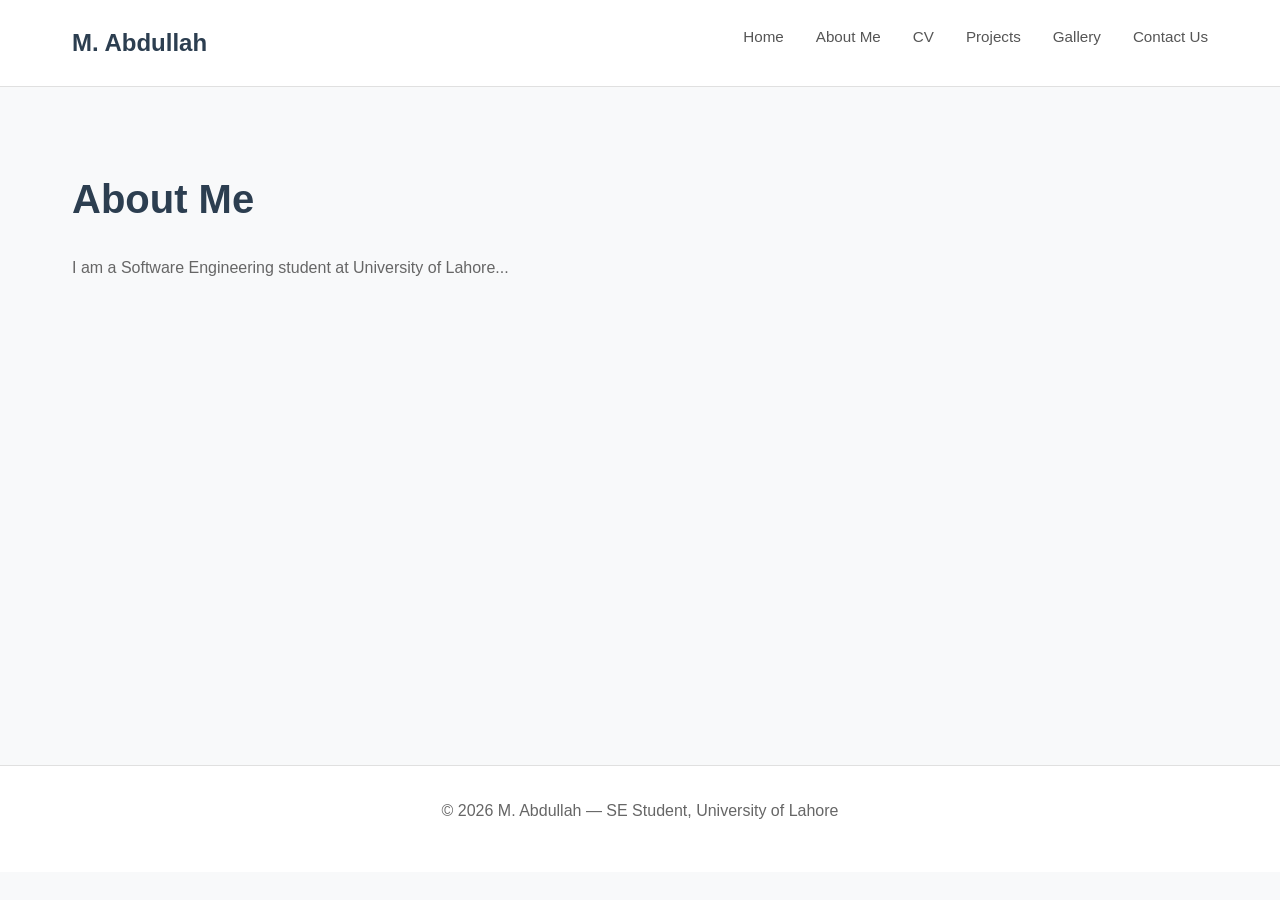
==== about.html @ 24690981 "Add files via upload" ====
<!DOCTYPE html>
<html>
<head>
    <title>About Me</title>
    <link rel="stylesheet" href="style.css">
</head>
<body>
    <header>
        <nav>
            <span class="nav-logo">M. Abdullah</span>
            <ul class="nav-links">
                <li><a href="index.html">Home</a></li>
                <li><a href="about.html">About Me</a></li>
                <li><a href="cv.html">CV</a></li>
                <li><a href="projects.html">Projects</a></li>
                <li><a href="gallery.html">Gallery</a></li>
                <li><a href="contact.html">Contact Us</a></li>
            </ul>
        </nav>
    </header>

    <main>
        <section>
            <div class="container">
                <h1>About Me</h1>
                <p>I am a Software Engineering student at University of Lahore...</p>
            </div>
        </section>
    </main>

    <footer>
        <p>&copy; 2026 M. Abdullah &mdash; SE Student, University of Lahore</p>
    </footer>
</body>
</html>
---- style.css ----
* {
    margin: 0;
    padding: 0;
    box-sizing: border-box;
}

body {
    font-family: -apple-system, BlinkMacSystemFont, 'Segoe UI', 'Roboto', 'Oxygen', 'Ubuntu', 'Cantarell', sans-serif;
    background-color: #f8f9fa;
    color: #333;
    line-height: 1.6;
}

header {
    background-color: #ffffff;
    padding: 1.5rem 0;
    border-bottom: 1px solid #e0e0e0;
    position: sticky;
    top: 0;
    z-index: 100;
}

nav {
    max-width: 1200px;
    margin: 0 auto;
    padding: 0 2rem;
    display: flex;
    justify-content: space-between;
    align-items: center;
}

.nav-logo {
    font-size: 1.5rem;
    font-weight: 700;
    color: #2c3e50;
}

.nav-links {
    display: flex;
    list-style: none;
    gap: 2rem;
}

nav a {
    text-decoration: none;
    color: #555;
    font-size: 0.95rem;
    transition: color 0.2s ease;
}

nav a:hover {
    color: #2c3e50;
}

h1, h2 {
    font-size: 2.5rem;
    font-weight: 700;
    margin-bottom: 1.5rem;
    color: #2c3e50;
}

h3 {
    font-size: 1.3rem;
    color: #2c3e50;
    margin-bottom: 1rem;
}

p {
    font-size: 1rem;
    color: #666;
    margin-bottom: 1rem;
}

.container {
    max-width: 1200px;
    margin: 0 auto;
    padding: 0 2rem;
}

form {
    max-width: 500px;
    margin-top: 2rem;
}

label {
    display: block;
    margin-bottom: 0.5rem;
    color: #333;
    font-weight: 500;
}

input, textarea {
    width: 100%;
    max-width: 400px;
    padding: 0.75rem 1rem;
    margin-bottom: 1.5rem;
    background-color: #ffffff;
    border: 1px solid #ddd;
    border-radius: 0.5rem;
    color: #333;
    font-family: inherit;
    font-size: 1rem;
    transition: border-color 0.2s ease;
}

input:focus, textarea:focus {
    outline: none;
    border-color: #555;
}

button {
    padding: 0.75rem 2rem;
    background-color: #2c3e50;
    color: white;
    border: none;
    border-radius: 0.5rem;
    font-size: 1rem;
    font-weight: 600;
    cursor: pointer;
    transition: background-color 0.2s ease;
}

button:hover {
    background-color: #1a252f;
}

.hero-links {
    display: flex;
    gap: 1rem;
    margin-top: 1.5rem;
}

.hero-links a {
    padding: 0.75rem 1.5rem;
    background-color: #2c3e50;
    color: white;
    border-radius: 0.5rem;
    font-weight: 600;
    transition: background-color 0.2s ease;
}

.hero-links a:hover {
    background-color: #1a252f;
    color: white;
}

ul {
    margin-left: 2rem;
}

li {
    margin-bottom: 0.75rem;
}

main {
    min-height: 70vh;
    padding: 2rem 0;
}

section {
    padding: 3rem 0;
}

a {
    color: #2c3e50;
    text-decoration: none;
    transition: color 0.2s ease;
}

a:hover {
    color: #555;
}

footer {
    text-align: center;
    padding: 2rem;
    border-top: 1px solid #e0e0e0;
    color: #999;
    margin-top: 3rem;
    background-color: #ffffff;
}
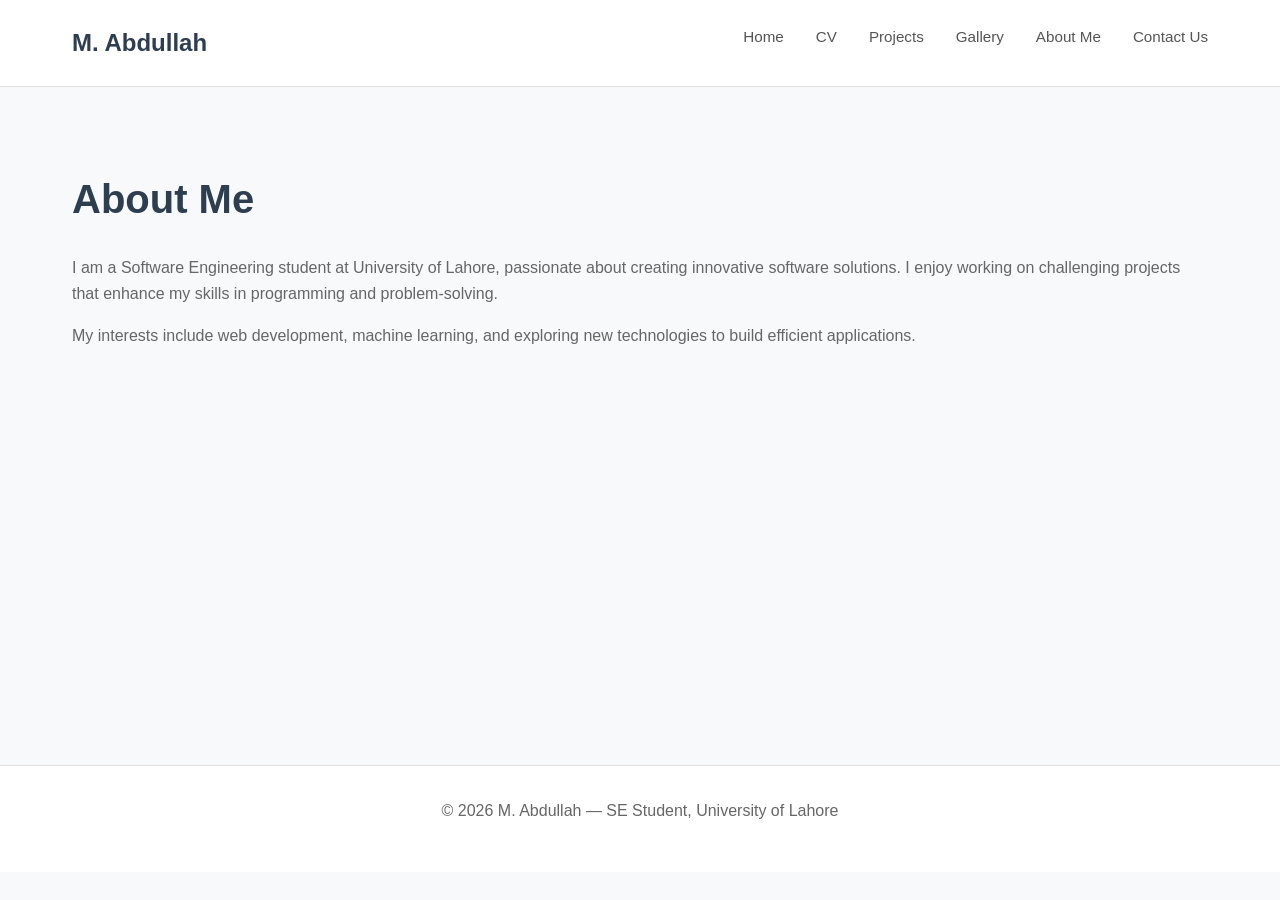
==== commit f3afc6f8: "Add files via upload" ====
--- a/about.html
+++ b/about.html
@@ -10,10 +10,10 @@
             <span class="nav-logo">M. Abdullah</span>
             <ul class="nav-links">
                 <li><a href="index.html">Home</a></li>
-                <li><a href="about.html">About Me</a></li>
                 <li><a href="cv.html">CV</a></li>
                 <li><a href="projects.html">Projects</a></li>
                 <li><a href="gallery.html">Gallery</a></li>
+                <li><a href="about.html">About Me</a></li>
                 <li><a href="contact.html">Contact Us</a></li>
             </ul>
         </nav>
@@ -23,7 +23,8 @@
         <section>
             <div class="container">
                 <h1>About Me</h1>
-                <p>I am a Software Engineering student at University of Lahore...</p>
+                <p>I am a Software Engineering student at University of Lahore, passionate about creating innovative software solutions. I enjoy working on challenging projects that enhance my skills in programming and problem-solving.</p>
+                <p>My interests include web development, machine learning, and exploring new technologies to build efficient applications.</p>
             </div>
         </section>
     </main>
